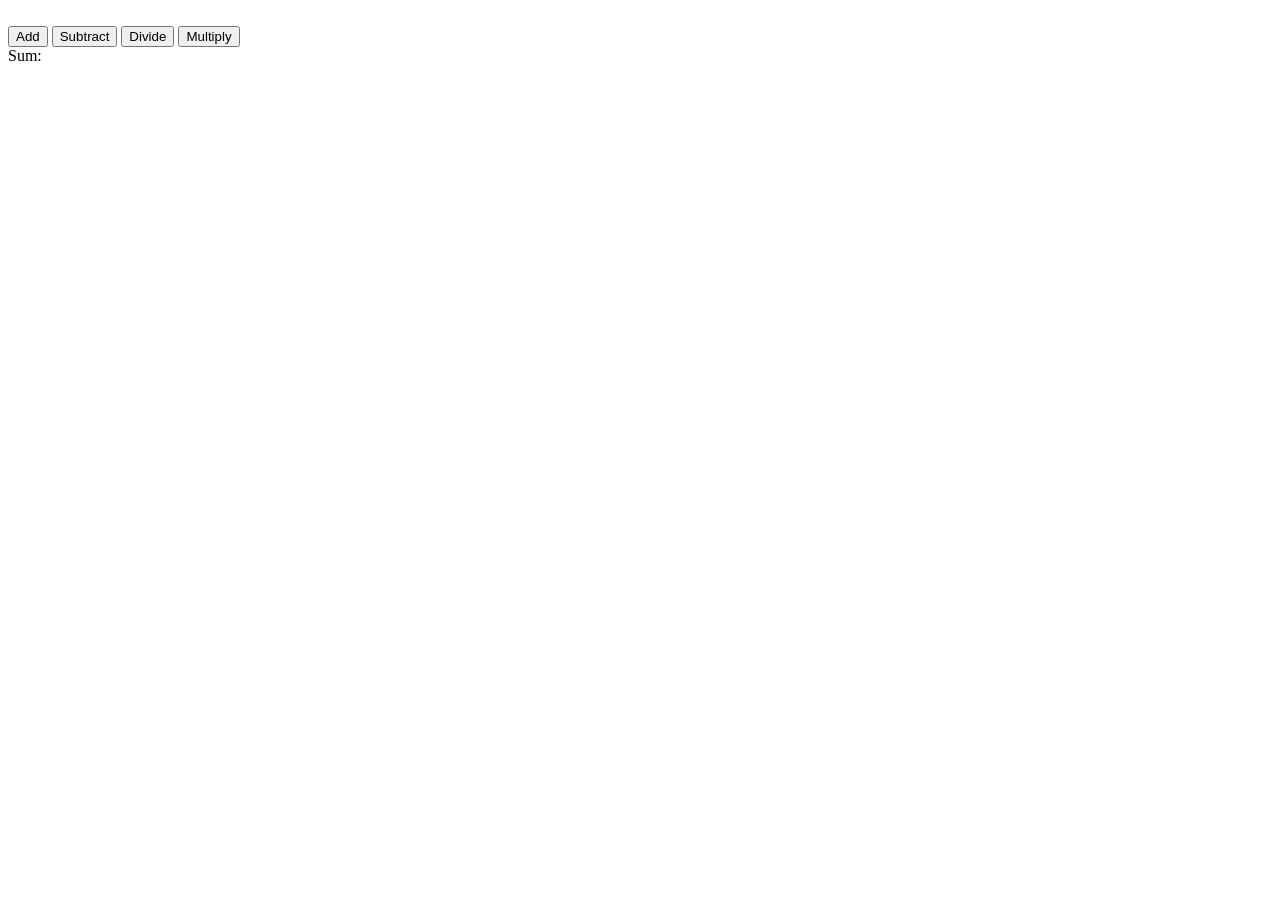
==== scrimbaPractice.html @ 36378a0a "calculator game" ====
<html>
    <head>
        
    </head>
    <body>
        <span id="num1-el"></span>
        <span id="num2-el"></span>
        <br>
        <button onclick="add()">Add</button>
        <button onclick="subtract()">Subtract</button>
        <button onclick="divide()">Divide</button>
        <button onclick="multiply()">Multiply</button>
        <br>
        <span id="sum-el">Sum: </span>
        <script src="scrimbaPractice.js"></script>
    </body>
</html>
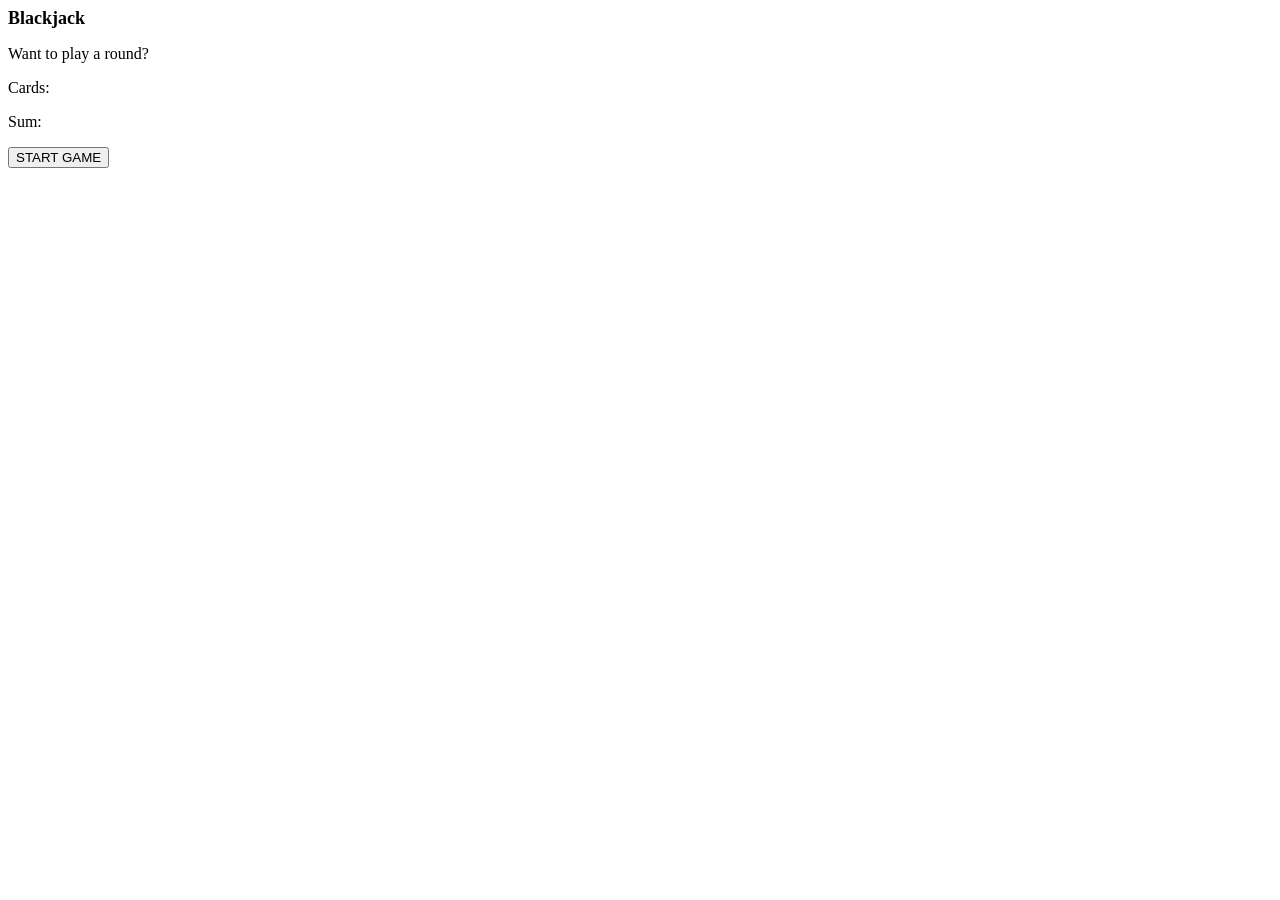
==== commit 683f0b25: "added css" ====
--- a/scrimbaPractice.html
+++ b/scrimbaPractice.html
@@ -1,17 +1,14 @@
 <html>
     <head>
-        
+        <link rel="stylesheet" href="scrimbaPractice.css">
     </head>
     <body>
-        <span id="num1-el"></span>
-        <span id="num2-el"></span>
-        <br>
-        <button onclick="add()">Add</button>
-        <button onclick="subtract()">Subtract</button>
-        <button onclick="divide()">Divide</button>
-        <button onclick="multiply()">Multiply</button>
-        <br>
-        <span id="sum-el">Sum: </span>
+        <h1>Blackjack</h1>
+        <p id="message-el">Want to play a round?</p>
+        <p>Cards:</p>
+        <p>Sum:</p>
+        <button onclick="startGame()">START GAME</button>
         <script src="scrimbaPractice.js"></script>
     </body>
-</html>+</html>
+
--- a/scrimbaPractice.css
+++ b/scrimbaPractice.css
@@ -0,0 +1,4 @@
+h1 {
+    font-size: 18px;
+    
+}
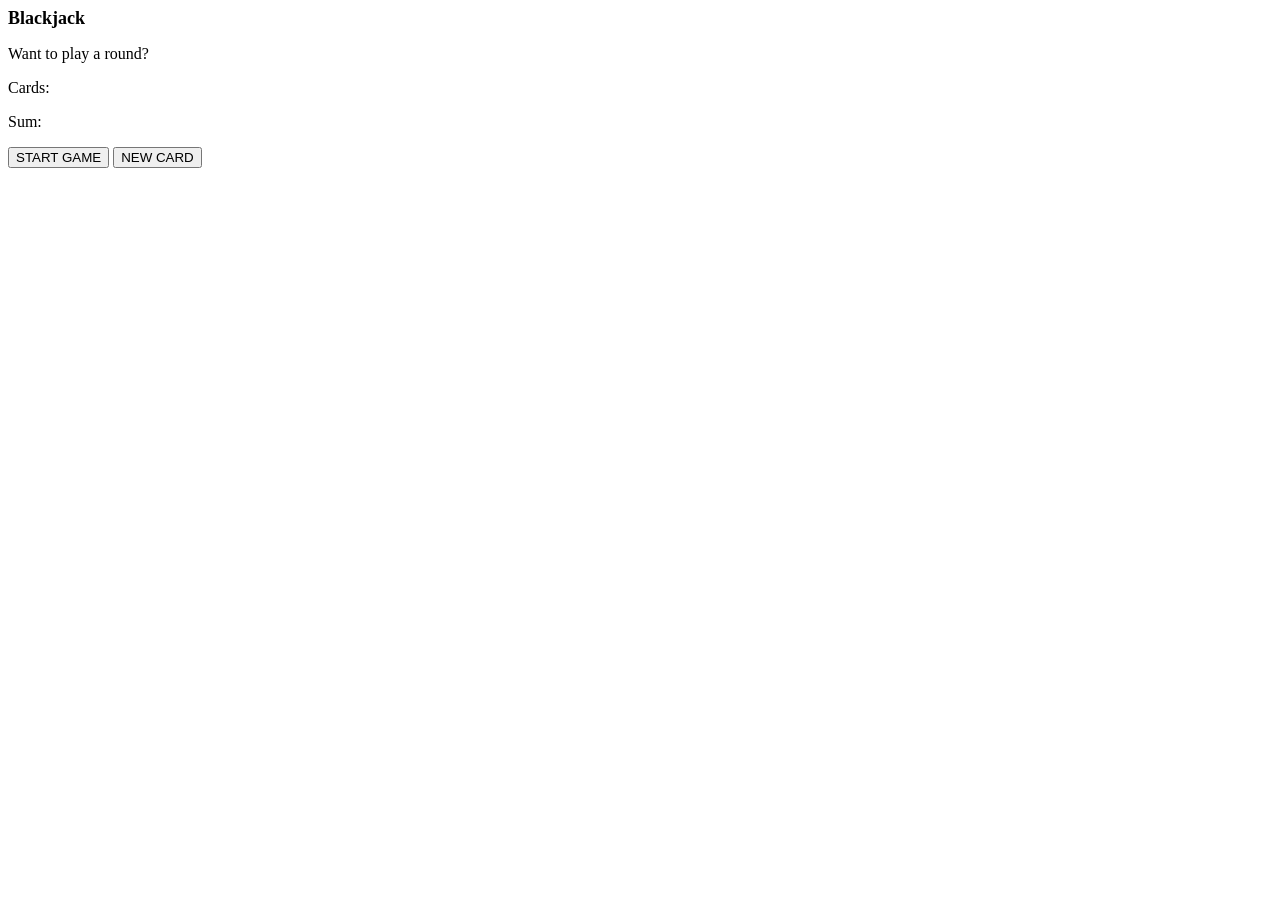
==== commit a7745425: "add functions added renderGame() function and newCard() function" ====
--- a/scrimbaPractice.html
+++ b/scrimbaPractice.html
@@ -5,9 +5,10 @@
     <body>
         <h1>Blackjack</h1>
         <p id="message-el">Want to play a round?</p>
-        <p>Cards:</p>
-        <p>Sum:</p>
+        <p id="card-el">Cards:</p>
+        <p id="sum-el">Sum:</p>
         <button onclick="startGame()">START GAME</button>
+        <button onclick="newCard()">NEW CARD</button>
         <script src="scrimbaPractice.js"></script>
     </body>
 </html>
